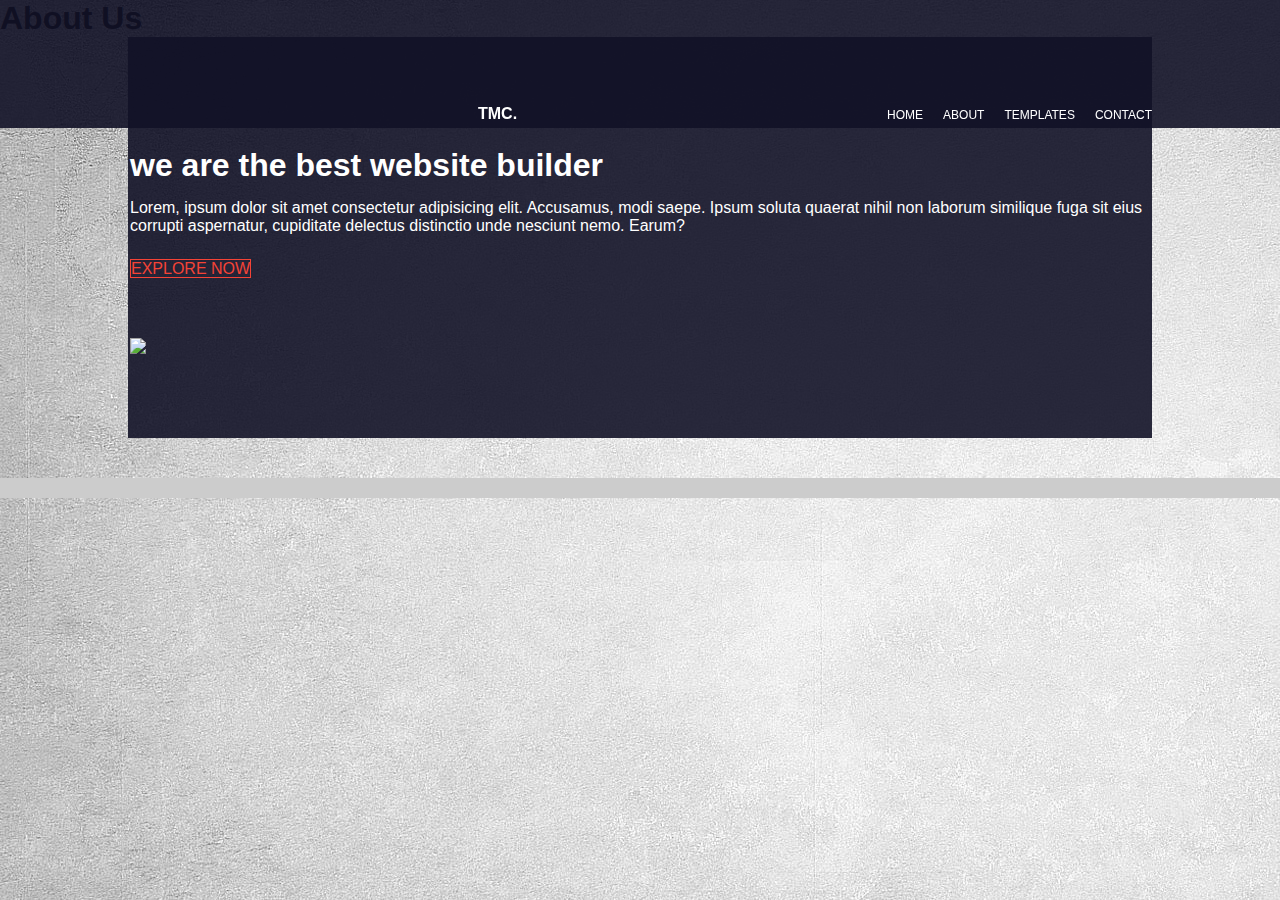
==== website/about.html @ ea8c3657 "Add files via upload" ====
<!DOCTYPE html>
<html lang="en">
<head>
    <meta charset="UTF-8">
    <meta http-equiv="X-UA-Compatible" content="IE=edge">
    <meta name="viewport" content="width=device-width, initial-scale=1.0">
    <link rel="stylesheet" href="website.css">
    <body background = "background.jpeg"></body>
    <title>WEBSITE BUILDER</title>
</head>
<body>
    <nav class="sub-navlist">
        <ul>
            <li><h4>TMC.</h4></li>
            <li><a href="home.html">HOME</a></li>
            <li><a href="">ABOUT</a></li>
            <li><a href="templates.html">TEMPLATES</a></li>
            <li><a href="contact.html">CONTACT</a></li>
        </ul>
    </nav>
    <h1>About Us</h1>
<section class="about-us">
    <div class="row">
        <div class="about-col">
            <h1>we are the best website builder</h1>
            <p>Lorem, ipsum dolor sit amet consectetur adipisicing elit. Accusamus, modi saepe. Ipsum soluta quaerat nihil non laborum similique fuga sit eius corrupti aspernatur, cupiditate delectus distinctio unde nesciunt nemo. Earum?</p>
            <a href="" class="hero-btn red-btn">EXPLORE NOW</a>
        </div>
        <div class="about-col">
            <img src="aboutpic.webp">
        </div>
    </div>
</section>
<footer>
    <ul>
        <li><a href=""><i class="fas fa-facebook"></i></a></li>
        <li><a href=""><i class="fas fa-instagram"></i></a></li>
        <li><a href=""><i class="fas fa-twitter"></i></a></li>
    </ul>
</footer>
</body>
</html>
---- website/website.css ----
*{
    margin:0;
    padding: 0;
    box-sizing: border-box;
    font-family: "Century Gothic", sans-serif;
    transition: 0.6s;
}

a{
    color: #fff;
    text-decoration: none;
}
.navlist{
    width:100%;
    padding: 5px 10vw;
    position: fixed;
    background-color: rgba(18, 18, 39, 0.9);
    z-index: 10;
}
.navlist ul{
    display: flex;
    list-style: none;
}
.navlist ul li:first-child{
    flex: 1;
}
.navlist ul h4{
    font-family: serif;
    color:#fff;
}
.navlist ul a{
    margin-left: 20px;
    font-size: 12px;
}
.navlist ul a:hover{
    color:rgb(142, 138, 138);
}
.container{
    width: 100%;
    height: 80vh;
    padding-top: 25vh;
    background-image: linear-gradient(#000000c3,#000000c3), url(background.jpeg);
    background-size: cover;
    background-position: center;
    background-repeat: no-repeat;
    text-align: center;
    color: #fff;
}
.container h1{
    font-family: serif;
    margin-bottom: 20px;
    word-spacing: 5px;
}
.container p{
    margin-bottom: 30px;
    letter-spacing: 2px;
}
.container button{
    padding: 10px;
    background: none;
    border: 1px solid #ccc;
}
.container button:hover{
    background: rgba(123, 123, 224, 0.9);
}

.content-box{
    width: 80%;
    margin: auto;
}
.content-box>h2{
    text-align: center;
    color: rgba(90, 87, 88, 0.9);
    margin: 20px;
}
.content-box>h2::before, .content-box>h2::after{
    content: "------";
    letter-spacing: -5px;
    margin: 0 10px;
}
.content-box .row{
    display: flex;
    justify-content: space-between;
}
.content-box .column{
    width: 32%;
    height: auto;
    position: relative;
    overflow: hidden;
}
.content-box img{
    width: 100%;
    height: auto;
}
.content-box .column a:last-child{
    position: absolute;
    width: 100%;
    height: 0;
    top: 100%;
    left: 0;
    bottom: 0;
    background: rgba(18, 18, 39, 0.9);
    text-align: center;
    line-height: 20vw;
    font-size: 3vw;
}
.content-box .column:hover a:last-child{
    height: 100%;
    top: 0;
}

footer{
    margin-top: 40px;
    background: #ccc;
}
footer ul{
    display: flex;
    list-style: none;
    justify-content: center;
}
footer ul li{
    margin: 10px;

}
@media (max-width:600px){
    .content-box .row{
        flex-direction: column;
        margin: 0 auto;
    }
    .content-box .column{
        width: 80%;
        margin: 0 auto;
    }
    .content-box .column a:last-child{
        line-height: 80vw;
        font-size: 6vw;
    }
}

.sub-navlist{
    height:50 vh;
    width: 100%;
    background-color: rgba(18, 18, 39, 0.9);
    background-position: center;
    background-size: cover;
    text-align: center;
    color:#fff;
    padding: 5px 10vw;
    position: fixed;
    
}
.sub-navlist ul{
    display: flex;
    margin-top: 100px;
    list-style: none;
}
.sub-navlist ul li:first-child{
    flex: 1;
}
.sub-navlist ul h1{
    font-family: serif;
    color: #fff;
}
.sub-navlist ul a{
    margin-left: 20px;
    font-size: 12px;
}
.about-us{
    width: 80%;
    margin: auto;
    padding-top: 80px;
    padding-bottom: 50px;
    background-color:rgba(18, 18, 39, 0.9);
}

.about-col{
    flex-basis: 48%;
    padding: 30px 2px;
    color: #fff;
}
.about-col img{
    width: 100%;
}
.about-col h1{
    padding-top: 0;
}
.about-col p{
    padding: 15px 0 25px;
}
.red-btn{
    border: 1px solid#f44336;
    background: transparent;
    color: #f44336;
}
.red-btn:hover{
    color: #fff;
}
.location{
    width: 80%;
    margin: auto;
    padding: 80px 0;
}
.location iframe{
    width: 100%;
}
.class-box{
    width: 80%;
    margin: auto;
}
.class-box>h2{
    text-align: center;
    color: rgba(18, 18, 39, 0.9);
    margin: 20px;
}
.class-box>h2::before, .class-box>h2::after{
    content: "------";
    letter-spacing: -5px;
    margin: 0 10px;
}
.class-box .row{
    display: flex;
    justify-content: space-between;
}
.class-box .column{
    width: 32%;
    height: auto;
    position:relative;
    overflow: hidden;
}
.class-box img{
    margin-top: 40%;
    width: 100%;
    height: auto;
    padding: 5px 5px;
}
.class-box .column a:last-child{
    position: absolute;
    width: 100%;
    height: 0;
    top: 100%;
    left: 0;
    bottom: 0;
    background: rgba(18, 18, 39, 0.9);
    text-align: center;
    line-height: 10vw;
    font-size: 1.5vw;
}
.class-box .column:hover a:last-child{
    height:auto;
    top:auto;
}
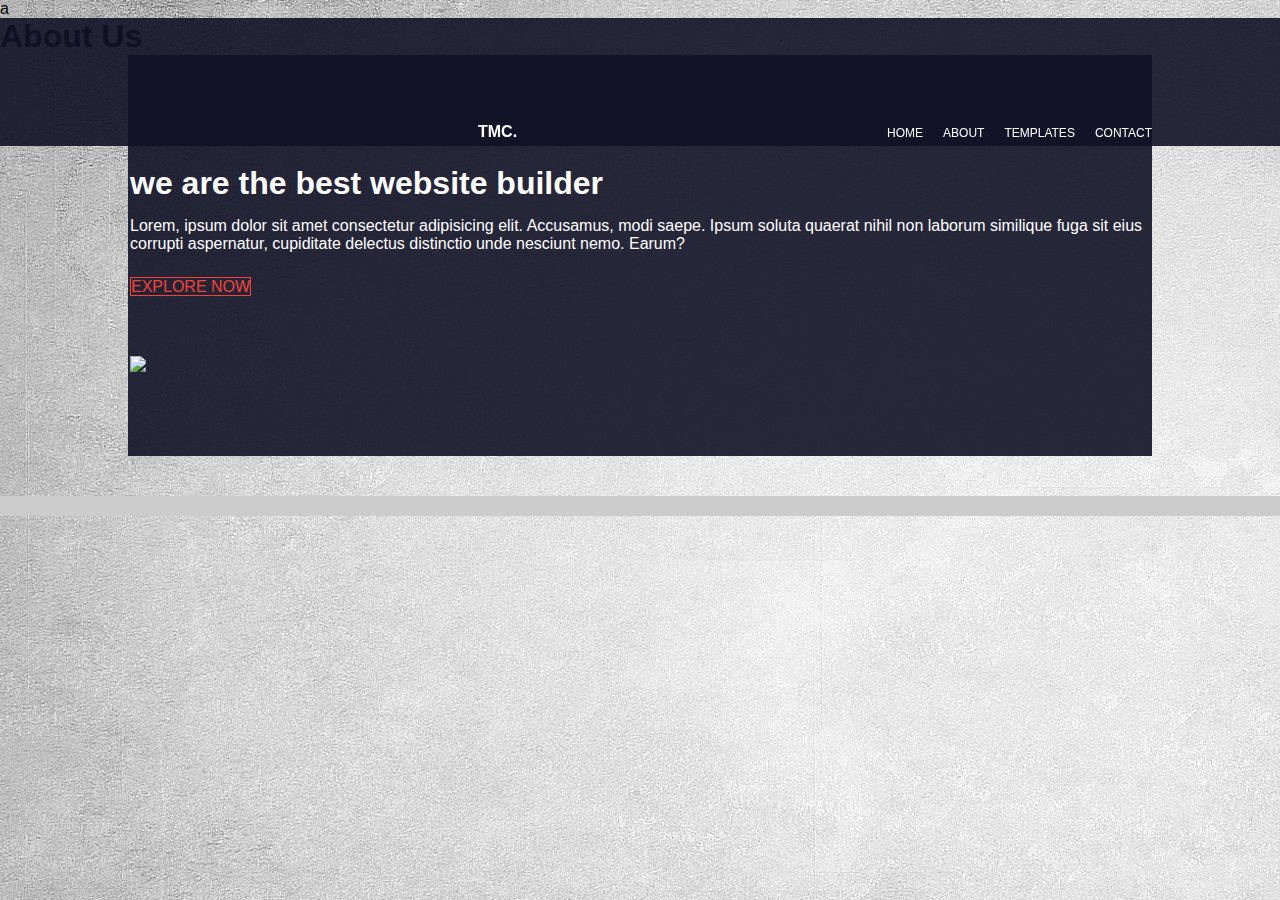
==== commit 59d3b712: "Update about.html" ====
--- a/website/about.html
+++ b/website/about.html
@@ -1,12 +1,13 @@
 <!DOCTYPE html>
 <html lang="en">
 <head>
+    <style></style>
     <meta charset="UTF-8">
     <meta http-equiv="X-UA-Compatible" content="IE=edge">
     <meta name="viewport" content="width=device-width, initial-scale=1.0">
     <link rel="stylesheet" href="website.css">
     <body background = "background.jpeg"></body>
-    <title>WEBSITE BUILDER</title>
+    <title>WEBSITE BUILDER</title>a
 </head>
 <body>
     <nav class="sub-navlist">
@@ -39,4 +40,4 @@
     </ul>
 </footer>
 </body>
-</html>+</html>
